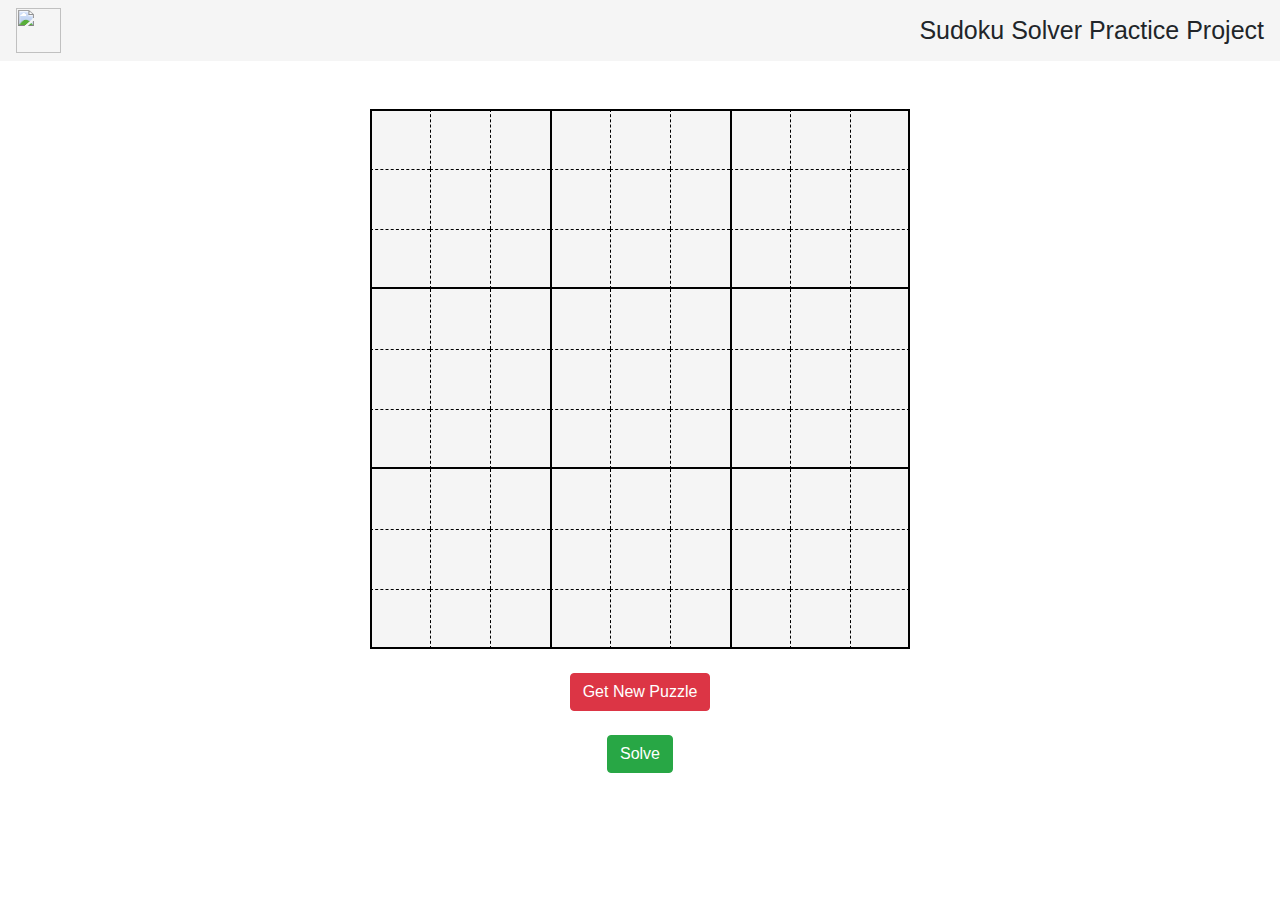
==== sudoku-auto-solver/index.html @ ca009811 "Add files via upload" ====
<!DOCTYPE html>
<html lang="en">

<head>
    <meta charset="UTF-8">
    <meta name="viewport" content="width=device-width, initial-scale=1.0">
    <title>Document</title>
    <link rel="stylesheet" href="https://maxcdn.bootstrapcdn.com/bootstrap/4.0.0/css/bootstrap.min.css"
        integrity="sha384-Gn5384xqQ1aoWXA+058RXPxPg6fy4IWvTNh0E263XmFcJlSAwiGgFAW/dAiS6JXm" crossorigin="anonymous">

    <link rel="stylesheet" href="style.css">
    <script defer src="script.js"></script>
</head>

<body>
    <nav class="navbar navbar-light " style="font-size: 25px; font-family: sans-serif; background-color: whitesmoke;">

        <img src="https://lh3.googleusercontent.com/ogw/ADGmqu8xtwUFi0Mo_A0EW5PWX8dsDX_OmrejOfH5taI1=s32-c-mo" width="45" height="45"
            class="d-inline-block align-top" alt="">
        Sudoku Solver Practice Project

    </nav>
    <br><br>
    <div id="container">

        <div class="lsb tsb" id="0">

        </div>

        <div class="tsb ldb" id="1">

        </div>

        <div class="tsb ldb" id="2">

        </div>

        <div class="tsb lsb" id="3">

        </div>
        <div class="tsb ldb" id="4">

        </div>

        <div class="tsb ldb" id="5">

        </div>
        <div class="tsb lsb" id="6">

        </div>

        <div class="tsb ldb" id="7">

        </div>
        <div class="tsb rsb ldb" id="8">

        </div>

        <div class="lsb tdb" id="9">

        </div>

        <div class="ldb tdb" id="10">

        </div>

        <div class="ldb tdb" id="11">

        </div>

        <div class="lsb tdb" id="12">

        </div>
        <div class="ldb tdb" id="13">

        </div>

        <div class="ldb tdb" id="14">

        </div>
        <div class="lsb tdb" id="15">

        </div>

        <div class="ldb tdb" id="16">

        </div>
        <div class="rsb ldb tdb" id="17">

        </div>

        <div class="lsb bsb tdb" id="18">

        </div>

        <div class="bsb ldb tdb" id="19">

        </div>

        <div class="bsb ldb tdb" id="20">

        </div>

        <div class="bsb lsb tdb" id="21">

        </div>
        <div class="bsb ldb tdb" id="22">

        </div>

        <div class="bsb ldb tdb" id="23">

        </div>
        <div class="bsb lsb tdb" id="24">

        </div>

        <div class="bsb ldb tdb" id="25">

        </div>
        <div class="bsb rsb ldb tdb" id="26">

        </div>

        <div class="lsb" id="27">

        </div>

        <div class="ldb" id="28">

        </div>

        <div class="ldb" id="29">

        </div>

        <div class="lsb" id="30">

        </div>
        <div class="ldb" id="31">

        </div>

        <div class="ldb" id="32">

        </div>
        <div class="lsb" id="33">

        </div>

        <div class="ldb" id="34">

        </div>
        <div class="rsb ldb" id="35">

        </div>

        <div class="lsb tdb" id="36">

        </div>

        <div class="ldb tdb" id="37">

        </div>

        <div class="ldb tdb" id="38">
        </div>

        <div class="lsb tdb" id="39">

        </div>
        <div class="ldb tdb" id="40">

        </div>

        <div class="ldb tdb" id="41">

        </div>
        <div class="lsb tdb" id="42">

        </div>

        <div class="ldb tdb" id="43">

        </div>
        <div class="rsb ldb tdb" id="44">

        </div>

        <div class="lsb bsb tdb" id="45">

        </div>

        <div class="bsb ldb tdb" id="46">

        </div>

        <div class="bsb ldb tdb" id="47">

        </div>

        <div class="bsb lsb tdb" id="48">

        </div>
        <div class="bsb ldb tdb" id="49">

        </div>

        <div class="bsb ldb tdb" id="50">

        </div>
        <div class="bsb lsb tdb" id="51">

        </div>

        <div class="bsb ldb tdb" id="52">

        </div>
        <div class="bsb rsb ldb tdb" id="53">

        </div>

        <div class="lsb" id="54">

        </div>

        <div class="ldb" id="55">

        </div>

        <div class="ldb" id="56">

        </div>

        <div class="lsb" id="57">

        </div>
        <div class="ldb" id="58">

        </div class="ldb">

        <div class="ldb" id="59">

        </div>
        <div class="lsb" id="60">

        </div>

        <div class="ldb" id="61">

        </div>
        <div class="rsb ldb" id="62">

        </div>

        <div class="lsb tdb" id="63">

        </div>

        <div class="ldb tdb" id="64">

        </div>

        <div class="ldb tdb" id="65">

        </div>

        <div class="lsb tdb" id="66">

        </div>
        <div class="ldb tdb" id="67">

        </div>

        <div class="ldb tdb" id="68">

        </div>
        <div class="lsb tdb" id="69">

        </div>

        <div class="ldb tdb" id="70">

        </div>
        <div class="rsb ldb tdb" id="71">

        </div>

        <div class="lsb bsb tdb" id="72">

        </div>

        <div class="bsb ldb tdb" id="73">

        </div>

        <div class="bsb ldb tdb" id="74">

        </div>

        <div class="bsb lsb tdb" id="75">

        </div>
        <div class="bsb ldb tdb" id="76">

        </div>

        <div class="bsb tdb ldb" id="77">

        </div>
        <div class="bsb lsb tdb" id="78">

        </div>

        <div class="bsb ldb tdb" id="79">

        </div>
        <div class="bsb rsb ldb tdb" id="80">

        </div>


    </div>
    <br>
    <div id="buttons">
        <button type="button" class="btn btn-danger" id="generate-sudoku">Get New
            Puzzle</button>&nbsp;&nbsp;&nbsp;&nbsp;
        <button type="button" class="btn btn-success" id="solve">Solve</button>
    </div>
</body>

</html>
---- sudoku-auto-solver/style.css ----
#container{
    height: auto;
    width: 540px;
    background-color: white;
    display: flex;
    flex-wrap: wrap;
    justify-content: space-evenly;
    align-content: space-evenly ; 
    margin: 0 auto;
}

#generate-sudoku{
    margin:auto;
    display:block;;
}


#solve{
    margin:auto;
    display:block;;
}

#container div{
    background-color: whitesmoke;
    height: 60px;
    width: 60px;
    box-sizing: border-box;
    font-family: sans-serif;
    text-align: center;
    vertical-align: middle;
    line-height: 60px; 
    font-size: 30px; 
    color: green;
    
}

#container div:hover{
    background-color: lightskyblue;
}

.lsb{
    border-left: black 2px solid;
}

.bsb{
    border-bottom: black 2px solid;
}

.rsb{
    border-right: black 2px solid;
}

.tsb{
    border-top: black 2px solid;
}


.ldb{
    border-left: black 0.6px dashed;
}

.bdb{
    border-bottom: black 0.6px dashed;
}

.rdb{
    border-right: black 0.6px dashed;
}

.tdb{
    border-top: black 0.6px dashed;
}
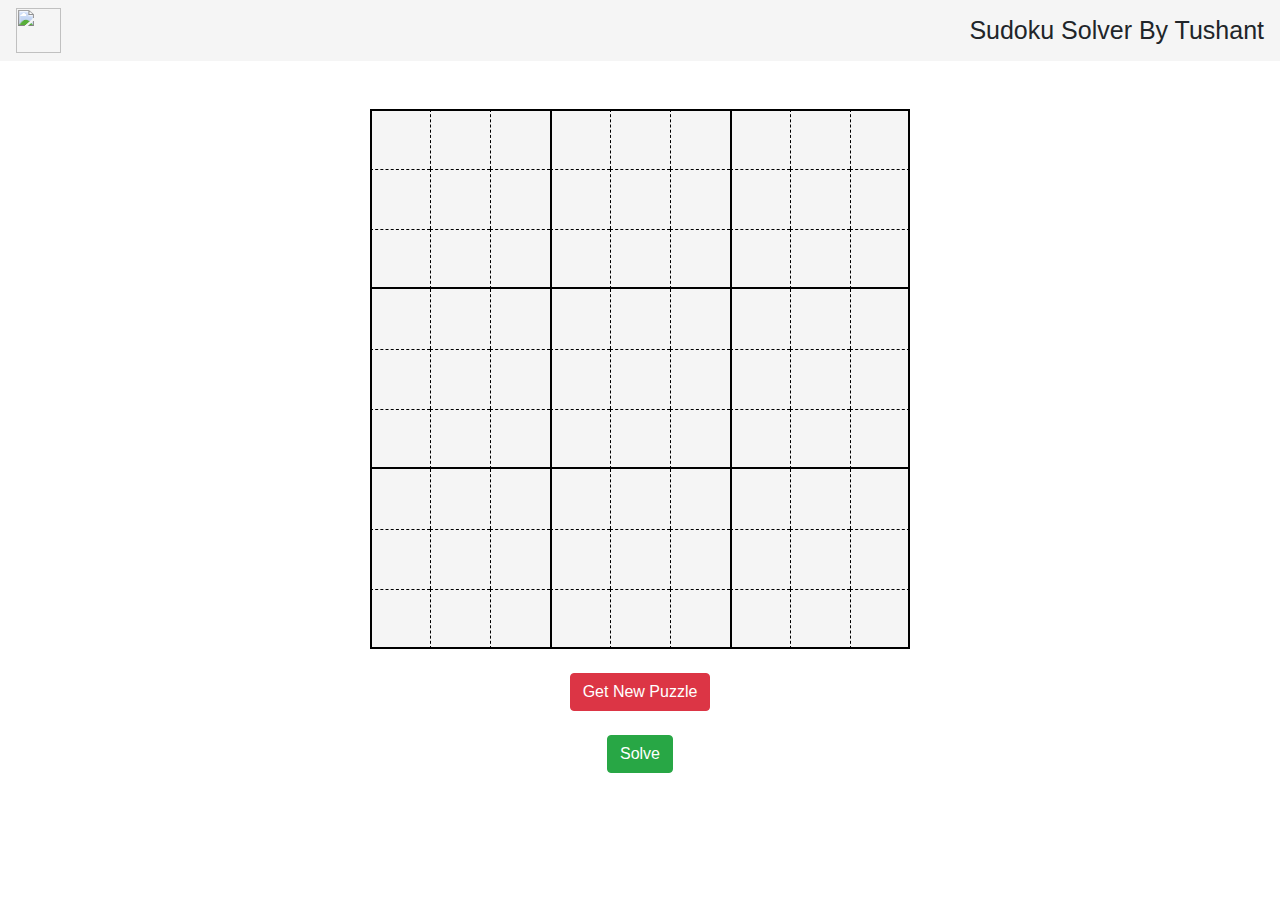
==== commit 7e7a1c0c: "Update index.html" ====
--- a/sudoku-auto-solver/index.html
+++ b/sudoku-auto-solver/index.html
@@ -4,7 +4,7 @@
 <head>
     <meta charset="UTF-8">
     <meta name="viewport" content="width=device-width, initial-scale=1.0">
-    <title>Document</title>
+    <title>Sudoko auto solver</title>
     <link rel="stylesheet" href="https://maxcdn.bootstrapcdn.com/bootstrap/4.0.0/css/bootstrap.min.css"
         integrity="sha384-Gn5384xqQ1aoWXA+058RXPxPg6fy4IWvTNh0E263XmFcJlSAwiGgFAW/dAiS6JXm" crossorigin="anonymous">
 
@@ -17,8 +17,7 @@
 
         <img src="https://lh3.googleusercontent.com/ogw/ADGmqu8xtwUFi0Mo_A0EW5PWX8dsDX_OmrejOfH5taI1=s32-c-mo" width="45" height="45"
             class="d-inline-block align-top" alt="">
-        Sudoku Solver Practice Project
-
+        Sudoku Solver By Tushant
     </nav>
     <br><br>
     <div id="container">
@@ -329,4 +328,4 @@
     </div>
 </body>
 
-</html>+</html>
